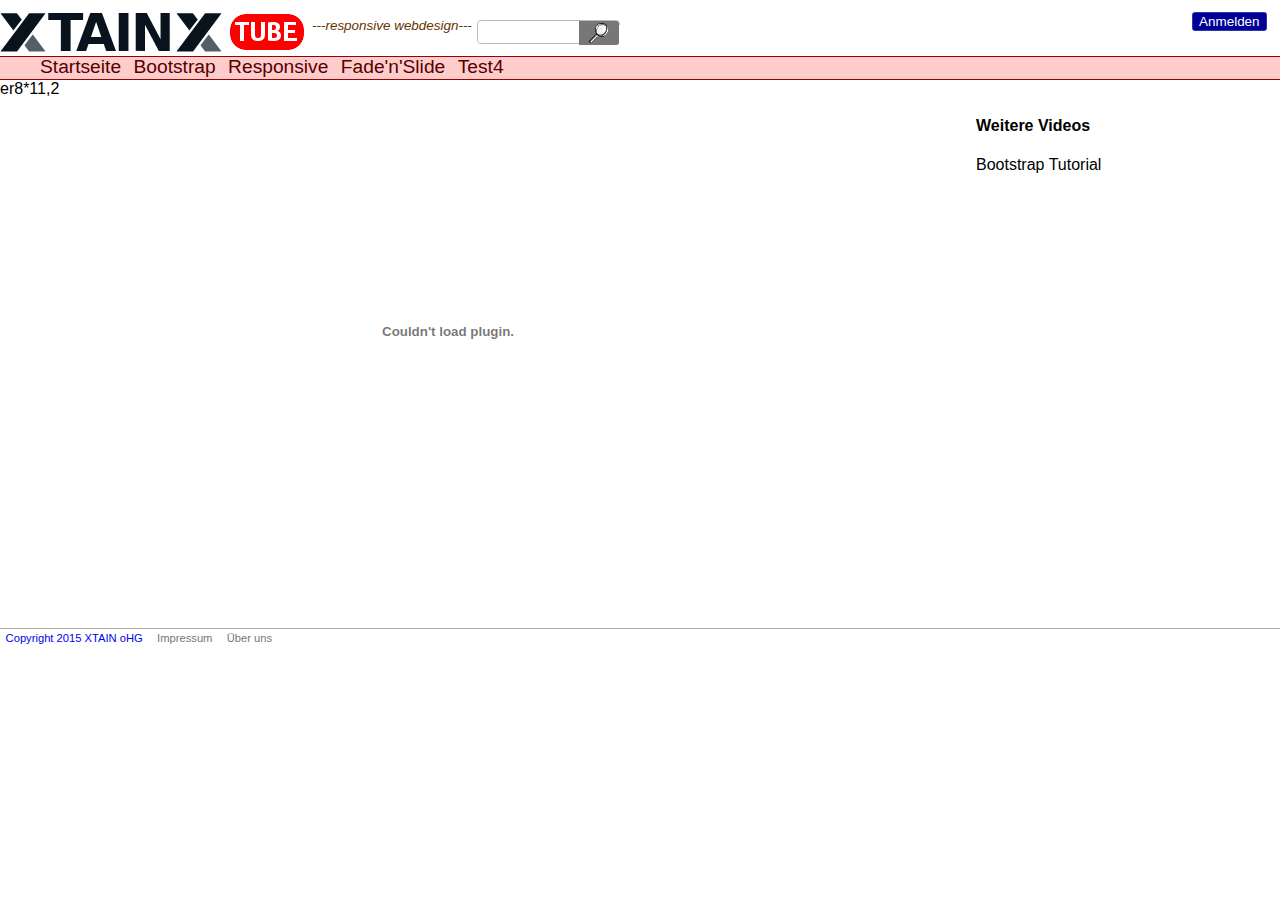
==== index.html @ 6ce6ff12 "first commit" ====
<!DOCTYPE html>
<html lang="en">
<head>
    <meta charset="UTF-8">
    <title>HTML5 - Testprojekt</title>
    <meta name="viewport" content="width=device-width,initial-scale=1.0,maximum-scale=1.0,user-scalable=yes">
    <link rel="stylesheet" href="css/base_style.css" />
    <script type="text/javascript">
        var menu_opened = false;
        function open_menu(){
            if (menu_opened){
                document.getElementById("navigation_list").style.height = "0";
                document.getElementById("navigation_list").style.display = "none";
            }else{
                document.getElementById("navigation_list").style.display = "block";
                document.getElementById("navigation_list").style.height = "auto";
            }
            menu_opened = !menu_opened;
        }
        function show_tube(vidid){
            document.getElementById("youtube").innerHTML = ''+
                '<div class="videoWrapper">'+
                    '<object width="480" height="295">'+
                        '<param name="movie" value="http://www.youtube.com/v/'+vidid+'&hl=de&fs=1"></param>'+
                        '<param name="allowFullScreen" value="true"></param>'+
                        '<param name="allowscriptaccess" value="always"></param>'+
                        '<embed src="http://www.youtube.com/v/'+vidid+'&hl=de&fs=1" type="application/x-shockwave-flash" allowscriptaccess="always" allowfullscreen="true" width="480" height="295"></embed>'+
                    '</object>'+
                '</div>';
        }
        function go_get(){
            document.getElementById("videoWrapper").style.display = "none";

            var base_url = 'http://www.youtube.com/embed?listType=search&list=' ;
            var search_field = document.getElementById('searchfield').value ;
            var target_url = base_url + search_field ;
            var ifr = document.getElementById('youtube_iframe');
            ifr.style.display = "block";
            ifr.src = target_url ;
            return false ;
        }
    </script>
</head>
<body>
    <header>
        <a class="menubutton" href="#menu"><img src="images/menu.png" id="menubutton" onclick="open_menu()" /></a>
        <span id="logo">
            <img class="vert_center hide_on_1000" src="images/xtain_sml.png" />
            <img class="vert_center show_on_1000" src="images/xtain_xsml.png" />
            <img class="vert_center hide_on_400" src="images/tube.png" />
        </span>

        <span id="header_text" class="hide_on_600" style="font-size:0.7em;font-style:italic;font-weight:normal;color:#630;vertical-align:super">---responsive webdesign---</span>
        <span id="header_search" class="roundLightBorder">
            <input id="searchfield" type="text">
            <input id="dosearch" onclick="go_get()" style="cursor:pointer" />
        </span>
        <input id="btn_login" class="roundBlueButton hide_on_400" type="button" value="Anmelden" />
    </header>
    <nav id="navigation_list">
        <ul>
            <li><a href="index.html">Startseite</a></li>
            <li><a href="bootstrap.html">Bootstrap</a></li>
            <li><a href="responsive.html">Responsive</a></li>
            <li><a href="fade.html">Fade'n'Slide</a></li>
            <li><a href="test1.html">Test4</a></li>
        </ul>
    </nav>
    <section id="main_column">
        <artile id="youtube">
            <div class="videoWrapper" id="videoWrapper">
                <object width="480" height="295">er8*11,2
                    <param name="movie" value="http://www.youtube.com/v/YBK_1WrM294&hl=de&fs=1"></param>
                    <param name="allowFullScreen" value="true"></param>
                    <param name="allowscriptaccess" value="always"></param>
                    <embed src="http://www.youtube.com/v/YBK_1WrM294&hl=de&fs=1" type="application/x-shockwave-flash" allowscriptaccess="always" allowfullscreen="true" width="480" height="295"></embed>
                </object>
            </div>
            <iframe id="youtube_iframe" style="display:none;width:100%;height:50em"></iframe>
        </artile>
    </section>
    <aside>
        <section>
            <h4>Weitere Videos</h4>
            <a onclick="show_tube('4gpJK_uRUrs')" style="cursor: pointer;">Bootstrap Tutorial</a>
        </section>
    </aside>
    <footer>
        <ul>
            <li><a href="xtain.html">Copyright 2015 XTAIN oHG</a></li>
            <li><a>Impressum</a></li>
            <li><a>Über uns</a></li>
        </ul>
    </footer>
</body>
</html>
---- css/base_style.css ----
body{
    background:#fff;
    font-size: 100%;
    font-family: Arial;
    color: #000;
    margin: 0;
    padding: 0;
    width:100%;
    margin-top: 0.5em;
}
a{
    text-decoration:none;
}
a:hover{
    text-decoration:underline;
}
header{
    position:relative;
    margin: 0;
    padding: 0.2em 0;
    background: #fff;
    text-align: left;
    font-size: 120%;
    vertical-align: middle;
    font-weight:bold;
}
header span{
    vertical-align: middle;
    padding:0;
    margin:0;
}
nav {
    clear:both;
    background:#fcc;
    border-top:1px solid #900;
    border-bottom: 1px solid #900;
}
nav ul {
    margin:0;
    text-align:left;
}
nav ul li {
    list-style-type: none;
    display: inline;
    padding: 0.08em 0.5em 0 0;
}
nav ul li a {
    color:#500;
    font-size:1.2em
}
nav ul li a:hover {
    border-bottom: 0.2em solid #f90;
}
#header_search{
    position:relative;
    display:inline-block ;
    white-space: nowrap;
    min-width: 4em;
    max-width: 30em;
}
#searchfield{
    width:100%;
    border:0;
    margin-right:-3em;
}
#dosearch{
    position:absolute;
    right:0;
    vertical-align: middle;
    padding:0;
    margin:0;
    background-image: url('../images/lupe.gif');
    background-size: contain;
    background-position: center;
    background-repeat: no-repeat;
    background-color: #777777;
    height:1.8em;
    width:3em;
    border:0;
    border-top-right-radius: 0.2em;
    border-bottom-right-radius: 0.2em;
}
#btn_login{
    position:absolute;
    right:1em;
    margin:auto;
}
#menubutton {
    display:none;
    height:1em;
    padding: 0.5em;
    vertical-align: middle;
}
.tube {
    background:#f00;
    padding:0.2em;
    color:#fff;
    border-radius: 0.5em;
    font-weight:100;
    -webkit-text-stroke-width: 1px;
    -webkit-font-smoothing: antialiased;
}
#main_column{
    float:left;
    width:70%;
}
aside{
    float:right;
    width: 25%;
}
footer {
    clear:both;
    text-align:left;
    width:100%;
    padding-top:2em;
    font-size:0.7em;
    color:#777;
}
footer ul {
    list-style-type: none;
    border-top: 1px solid #aaa;
    margin: 2em 0;
    padding:0;
}
footer ul li{
    display:inline-block;
    padding: 0.2em 0.5em;
}
#youtube{
    background:#000;
    width:100%;
    height:100%;
}
.videoWrapper{
    position:relative;
    padding-bottom: 56.25%;
    height:0;
}
.videoWrapper object,
.videoWrapper embed{
    position:absolute;
    top:0;left:0;
    width:100%;height:100%;
}
.roundLightBorder{
    border: 1px solid #bbb;
    border-radius: 0.2em;
}
.roundBlueButton{
    border-radius: 0.2em;
    border:1px solid #3333aa;
    background-color: #009;
    color:#fff;
    margin:auto;
    font-size:0.7em;
    vertical-align: middle;
}
aside section{
    padding:1em;
}
.show_on_600{
    display: none;
}
.vert_center{
    vertical-align: middle;
}

@media screen and (max-width: 1000px){
    .hide_on_1000{
        display:none;
        padding:0;
    }
    .show_on_1000{
        display:inline;
    }

}
@media screen and (max-width: 600px){
    nav {
        display:none;
    }
    #menubutton{
        display: inline;
    }
    #menubutton:hover > nav{
        display:block;
    }
    aside {
        float:none;
        width:100%;
    }
    #main_column{
        float:none;
        width:100%;
    }
    #header_text{
        display:none;
    }
    nav ul li {
        display:block;
        margin:0.188em 0;
    }
    nav ul li a {
        transition: background 0.5s;
        -webkit-transition: background 0.5s;
    }
    .hide_on_600{
        display:none;
        padding:0;
    }
    .show_on_600{
        display:inline;
    }
    #navigation_list > ul{
        transition: visibility 1s, opacity 1s;
        -webkit-transition: visibility 1s, opacity 1s;
    }
}
@media screen and (max-width: 450px){
    .hide_on_400{
        display:none;
        padding:0;
    }
    .show_on_400{
        display:inline;
    }
}
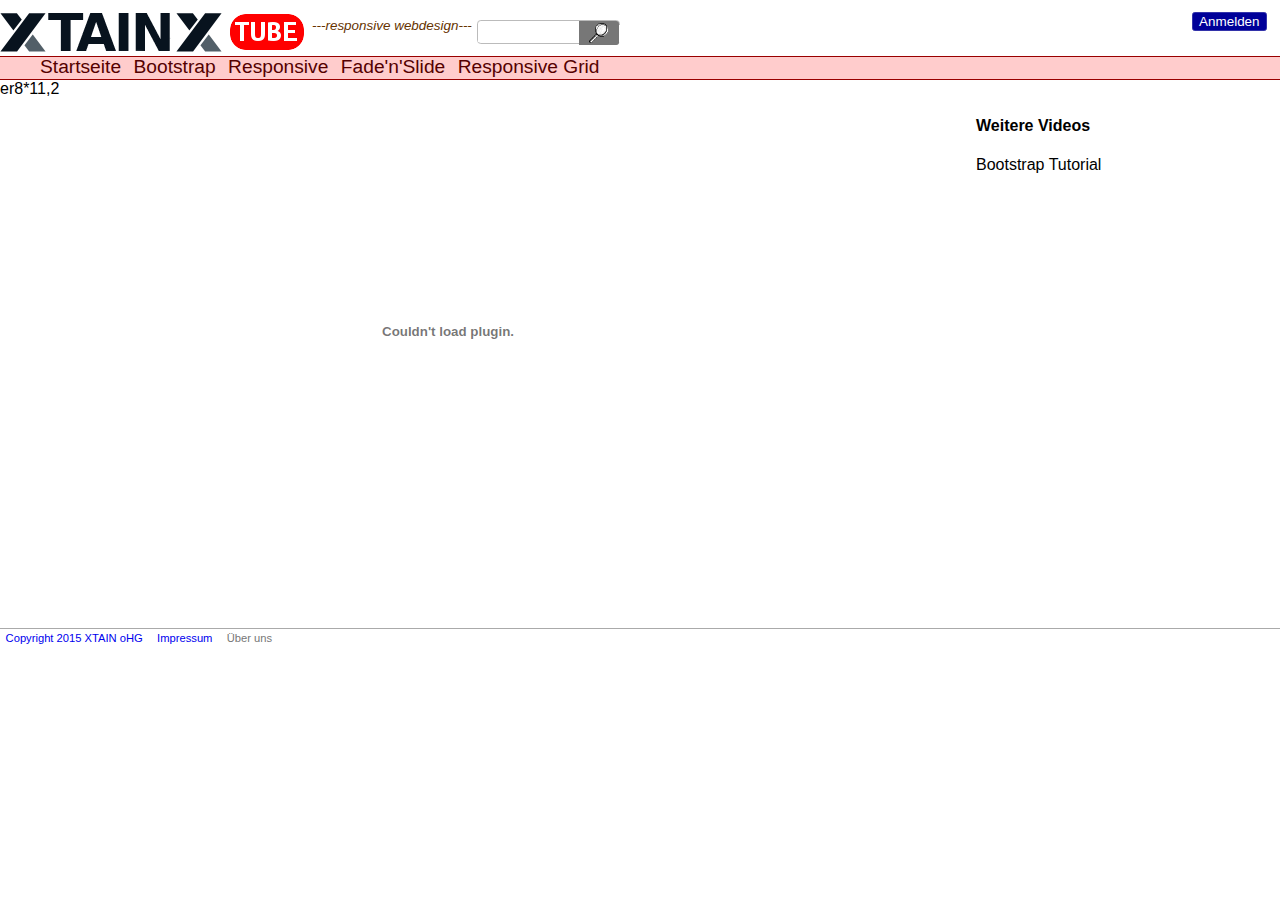
==== commit 61d82da5: "Test-Commit" ====
--- a/index.html
+++ b/index.html
@@ -63,7 +63,7 @@
             <li><a href="bootstrap.html">Bootstrap</a></li>
             <li><a href="responsive.html">Responsive</a></li>
             <li><a href="fade.html">Fade'n'Slide</a></li>
-            <li><a href="test1.html">Test4</a></li>
+            <li><a href="grid.html">Responsive Grid</a></li>
         </ul>
     </nav>
     <section id="main_column">
@@ -88,7 +88,7 @@
     <footer>
         <ul>
             <li><a href="xtain.html">Copyright 2015 XTAIN oHG</a></li>
-            <li><a>Impressum</a></li>
+            <li><a href="impressum.html">Impressum</a></li>
             <li><a>Über uns</a></li>
         </ul>
     </footer>
